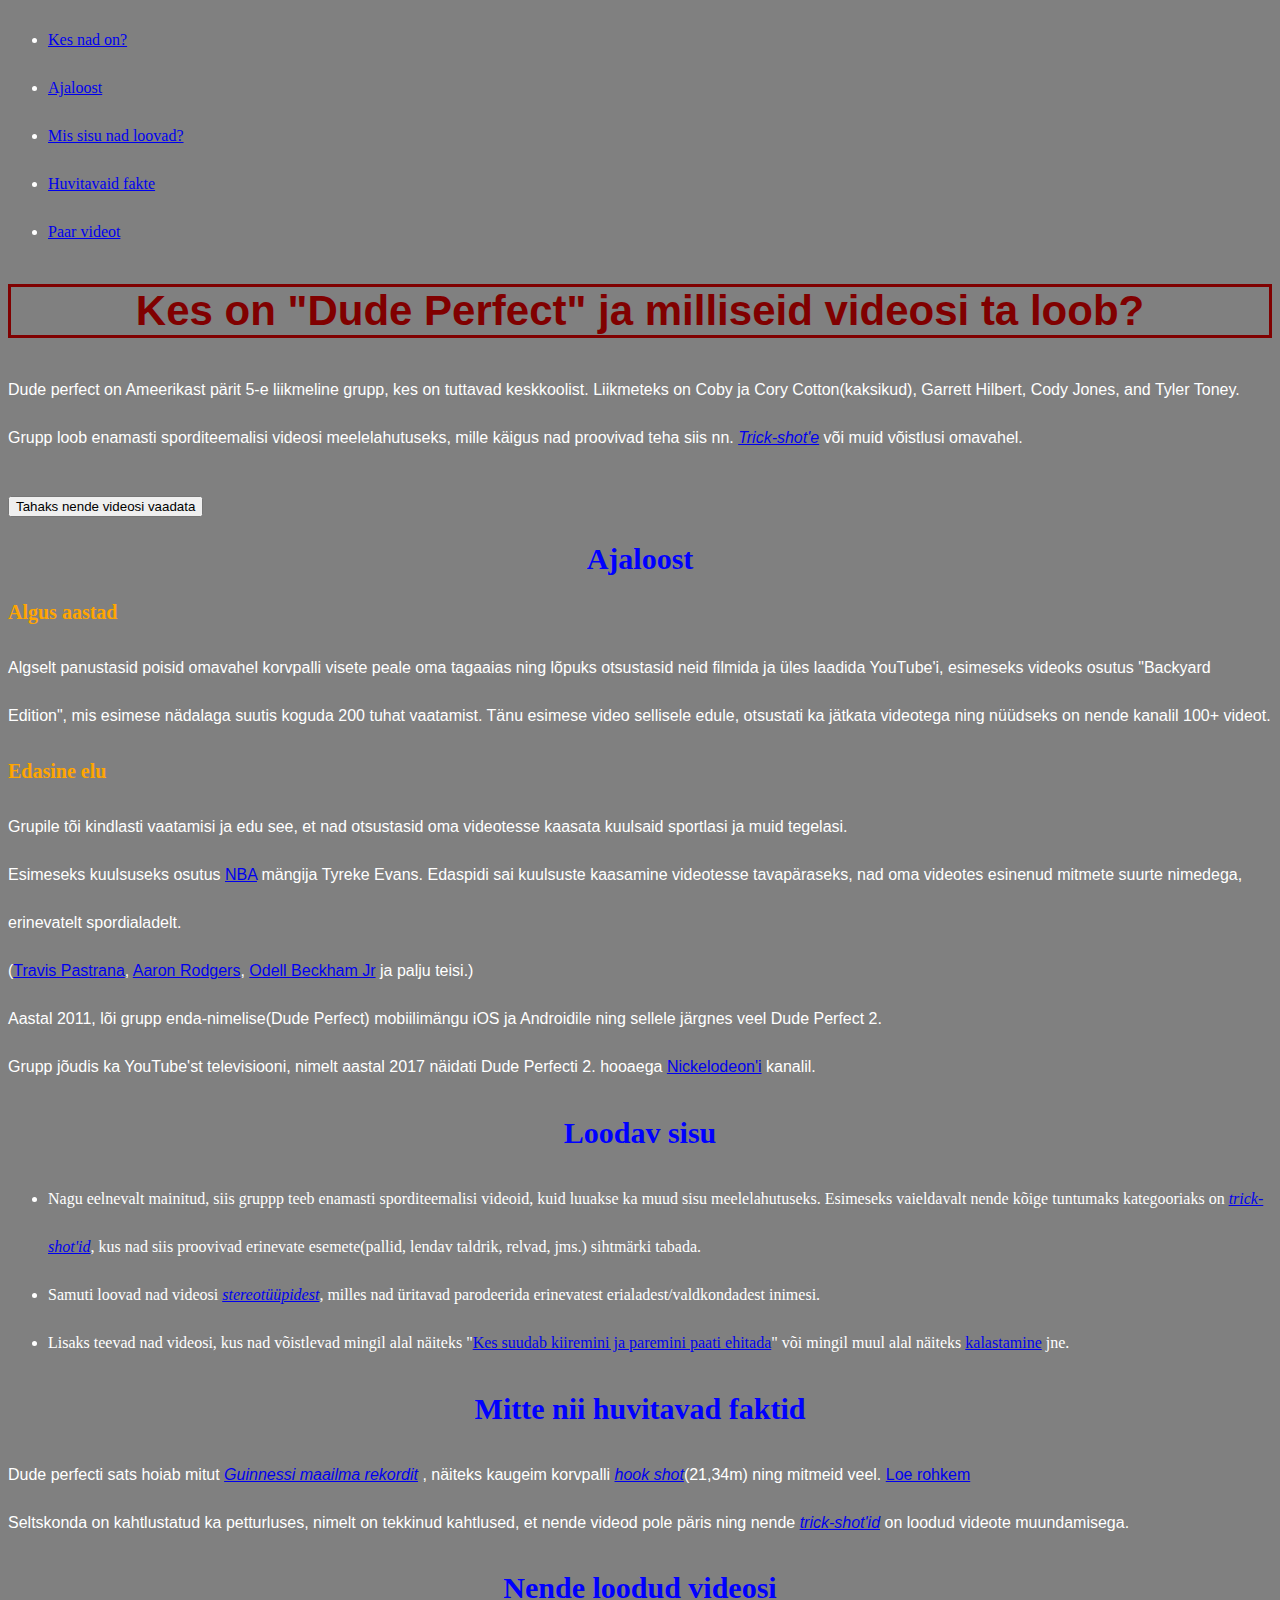
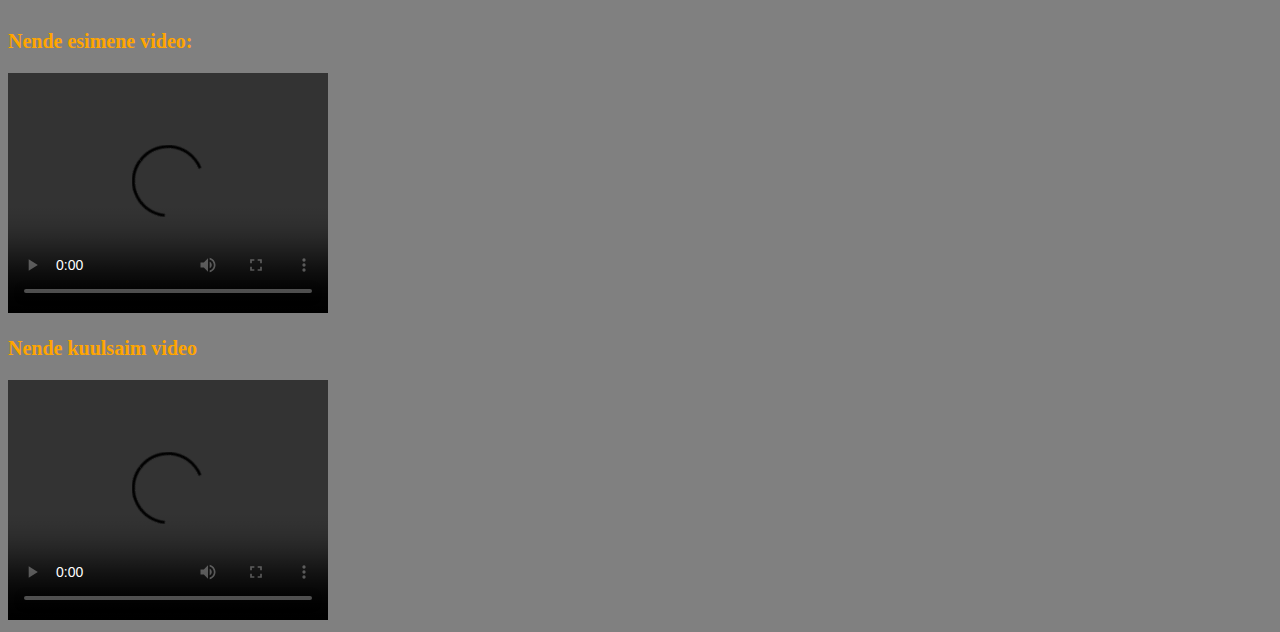
==== vaheleht1.html @ 0d8a1149 "peaaegu valmis minupoolt" ====
<!DOCTYPE html>

<html>
<head>
	<script src="./script.js"></script>
	<title>Dude Perfect</title>
	<link href="./style.css" type="text/css" rel="stylesheet">
</head>
<body>
	<ul>
		<li><a href="#tutvustus">Kes nad on?</a></li>
		<li><a href="#ajalugu">Ajaloost</a></li>
		<li><a href="#Sisu">Mis sisu nad loovad?</a></li>
		<li><a href="#faktid">Huvitavaid fakte</a></li>
		<li><a href="#media">Paar videot</a></li>
	</ul>
	<div id="tutvustus">
		<h1>Kes on "Dude Perfect" ja milliseid videosi ta loob?</h1>
		<p>Dude perfect on Ameerikast pärit 5-e liikmeline grupp, kes on tuttavad keskkoolist.
		Liikmeteks on Coby ja Cory Cotton(kaksikud), Garrett Hilbert, Cody Jones, and Tyler Toney.<br>
		Grupp loob enamasti sporditeemalisi videosi meelelahutuseks, mille käigus nad proovivad teha siis
		nn. <i><a href="http://www.yourdictionary.com/trick-shot" target="_blank">Trick-shot'e</a></i> või 
		muid võistlusi omavahel.</p>
		<br>
		<button onclick="revealMessage()">Tahaks nende videosi vaadata</button>
		<p id="hiddenMessage" style="display:none"><a href="https://www.youtube.com/user/corycotton" target="_blank">Siit saab</a></p>
		<br>
	</div>
	<div id="ajalugu">
		<h2><center>Ajaloost</center></h2>
		<h3>Algus aastad</h3>
		<p>Algselt panustasid poisid omavahel korvpalli visete peale oma tagaaias ning lõpuks otsustasid
		neid filmida ja üles laadida YouTube'i, esimeseks videoks osutus "Backyard Edition", mis esimese nädalaga suutis koguda
		200 tuhat vaatamist. Tänu esimese video sellisele edule, otsustati ka jätkata videotega ning nüüdseks
		on nende kanalil 100+ videot.</p>
		<h3>Edasine elu</h3>
		<p>Grupile tõi kindlasti vaatamisi ja edu see, et nad otsustasid oma videotesse kaasata kuulsaid sportlasi ja muid tegelasi.<br>
		Esimeseks kuulsuseks osutus <a href="https://en.wikipedia.org/wiki/National_Basketball_Association" target="_blank">NBA</a> mängija Tyreke Evans.
		Edaspidi sai kuulsuste kaasamine videotesse tavapäraseks, nad oma videotes esinenud mitmete suurte nimedega, erinevatelt spordialadelt.
		<br>(<a href="https://en.wikipedia.org/wiki/Travis_Pastrana" target="_blank">Travis Pastrana</a>, 
		<a href="https://en.wikipedia.org/wiki/Aaron_Rodgers" target="_blank">Aaron Rodgers</a>,
		<a href="https://en.wikipedia.org/wiki/Odell_Beckham_Jr." target="_blank">Odell Beckham Jr</a> ja palju teisi.)
		<br>Aastal 2011, lõi grupp enda-nimelise(Dude Perfect) mobiilimängu iOS ja Androidile ning sellele järgnes veel
		Dude Perfect 2.
		<br>Grupp jõudis ka YouTube'st televisiooni, nimelt aastal 2017 näidati Dude Perfecti 2. hooaega
		<a href="https://en.wikipedia.org/wiki/Nickelodeon" target="_blank">Nickelodeon'i</a> kanalil.
		</p>
	</div>
	<div id="Sisu">
		<h2><center>Loodav sisu</center></h2>
		<ul>
			<li>Nagu eelnevalt mainitud, siis gruppp teeb enamasti sporditeemalisi videoid, kuid luuakse ka muud sisu meelelahutuseks.
			Esimeseks vaieldavalt nende kõige tuntumaks kategooriaks on <i><a href="http://www.yourdictionary.com/trick-shot" target="_blank">trick-shot'id</a></i>,
			kus nad siis proovivad erinevate esemete(pallid, lendav taldrik, relvad, jms.) sihtmärki tabada.</li>
			<li>Samuti loovad nad videosi <i><a href="https://www.vocabulary.com/dictionary/stereotype" target="_blank">stereotüüpidest</a></i>, milles nad 
			üritavad parodeerida erinevatest erialadest/valdkondadest inimesi.</li>
			<li>Lisaks teevad nad videosi, kus nad võistlevad mingil alal näiteks "<a href="https://www.youtube.com/watch?v=RdNqmKrRmbU" target="_blank">Kes suudab kiiremini ja paremini paati ehitada</a>"
			või mingil muul alal näiteks <a href="https://www.youtube.com/watch?v=bMvoNCg6vSY" target="_blank">kalastamine</a> jne.</li>
		</ul>
	</div>
	
	<div id="faktid">
		<h2><center>Mitte nii huvitavad faktid</center></h2>
		<p>Dude perfecti sats hoiab mitut <i><a href="https://en.wikipedia.org/wiki/Guinness_World_Records" target="_blank">Guinnessi maailma rekordit</a></i>
		, näiteks kaugeim korvpalli <i><a href="https://en.wikipedia.org/wiki/Hook_shot" target="_blank">hook shot</a></i>(21,34m) ning mitmeid veel.
		<a href="http://www.guinnessworldrecords.com/news/2016/5/video-watch-youtube-trick-shot-stars-dude-perfect-smash-11-new-world-records" target="_blank">Loe rohkem</a><br>
		Seltskonda on kahtlustatud ka petturluses, nimelt on tekkinud kahtlused, et nende videod pole päris 
		ning nende <i><a href="http://www.yourdictionary.com/trick-shot" target="_blank">trick-shot'id</a></i>
		on loodud videote muundamisega.
		</p>
	</div>
	<div id="media">
	<h2><center>Nende loodud videosi</center></h2>
	<h3>Nende esimene video:</h3>
	<video src="https://youtu.be/PD6eQY7yCfw" height="240" width="320" controls>Video not supported</video>
	<br><h3>Nende kuulsaim video</h3>
	<video src="https://youtu.be/UtsfUAHkyWQ" height="240" width="320" controls>Video not supported</video>


</body>
</html>
---- style.css ----
p{
	  color: white;
	  font-family: Arial;
	  font-size: 16px;
	  line-height: 48px;
	}
	ul{
		color:white ;
		font-family: Calibri ;
		font-size: 16px;
		line-height: 48px;
	}
	h1{ font-family: Helvetica;
		border: 3px solid maroon;
		font-weight: bold;
		color: maroon;
		font-size: 42px;
		font-weight: 600;
		text-align: center;}
	.uppercase {
	  text-transform: uppercase;}
	.cursive{
	  font-family:  cursive;}
	h3{
		font-family: Georgia;
		color: Orange;
		font-size: 20px;
		widht: 100%;
	}
	h2{
		font-family: Georgia;
		color: blue;
		font-size: 30px;
		width: 100%;
	}
	body{
		background-color: gray;
	}
	.image {
	  background-image: url("dude.jpg");
	  background-size: cover;
	  background-position: center;
	  height: 500px;
	  width: 258px;
	}
	.caption {
	  opacity: 0.75;
	  display: block;
	  background-color: white;
	  font-family: 'Playfair Display', serif;
	  font-size: 14px;
	  color: black;
	  font-style: italic;
	  line-height: 14px;
	  margin-left: 20px;
	  padding: 10px;
	  position: relative;
	  top: 80%;
	  width: 60%;
	}
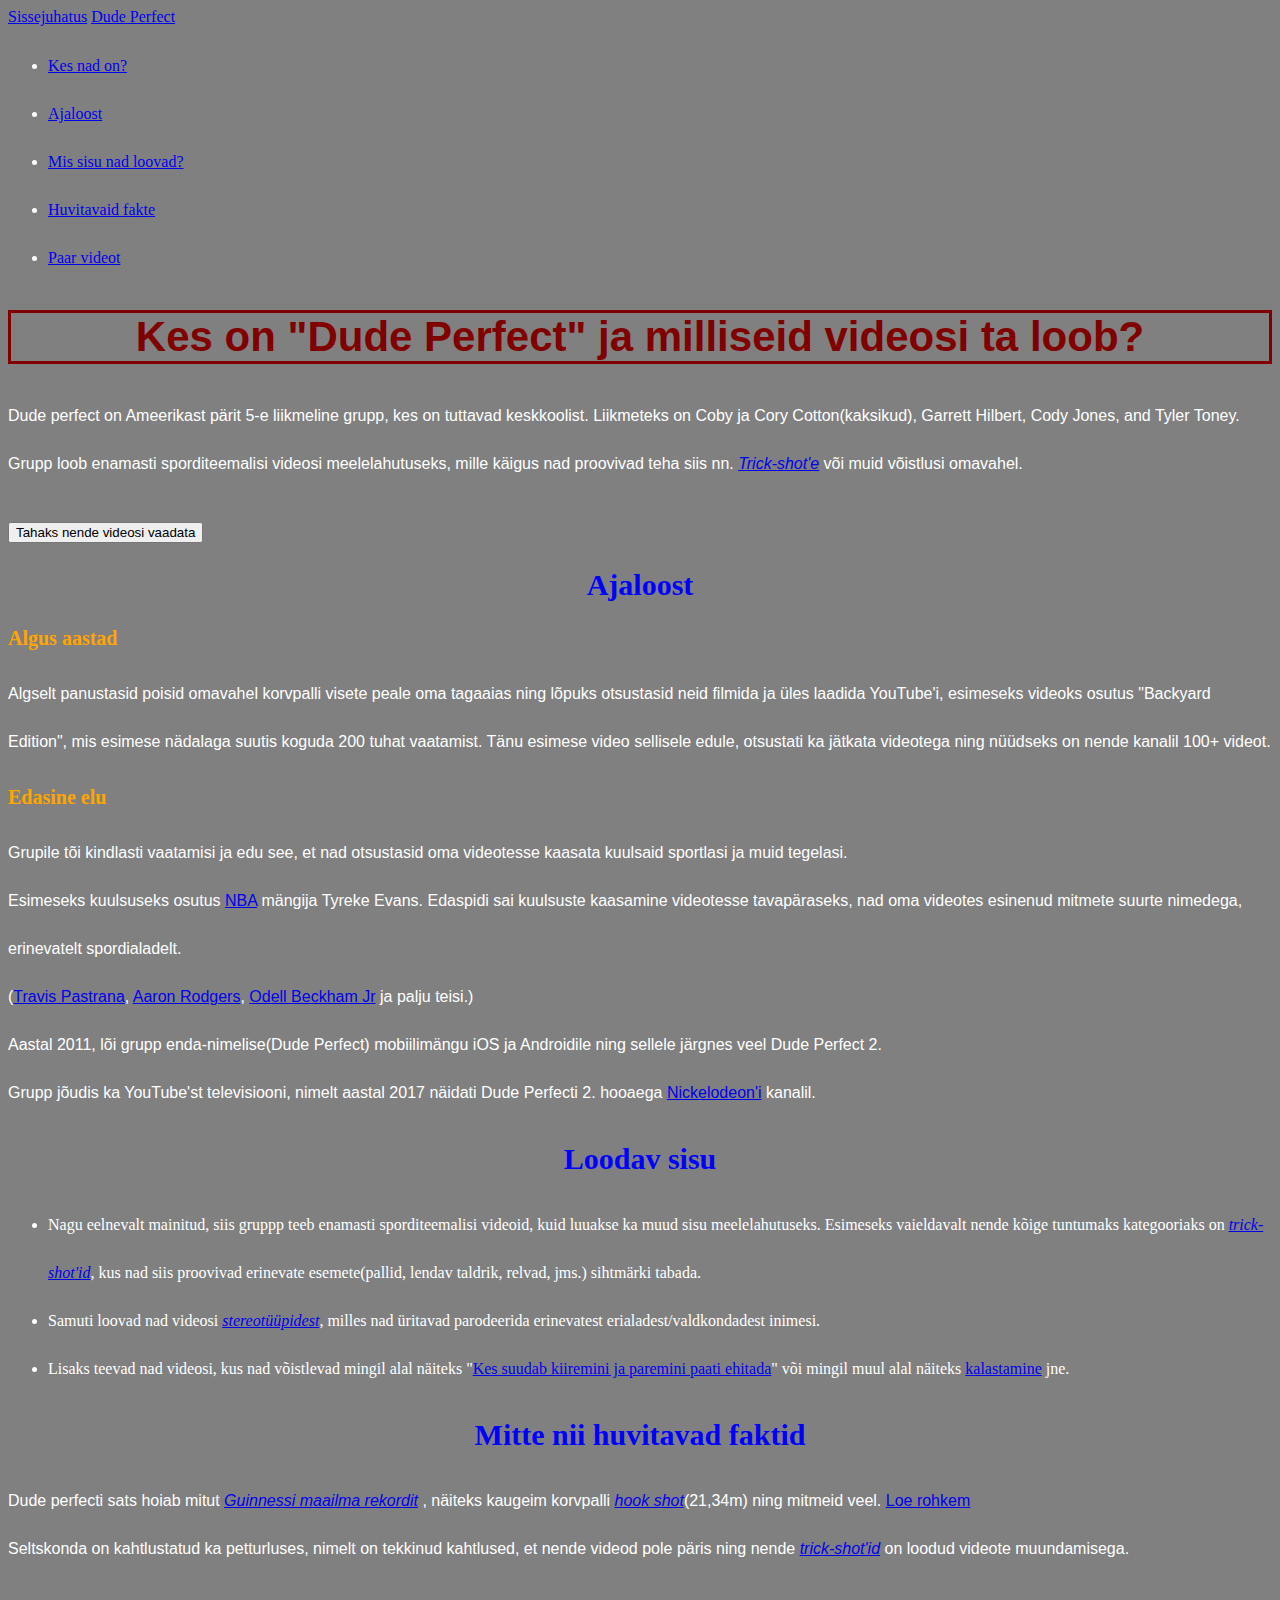
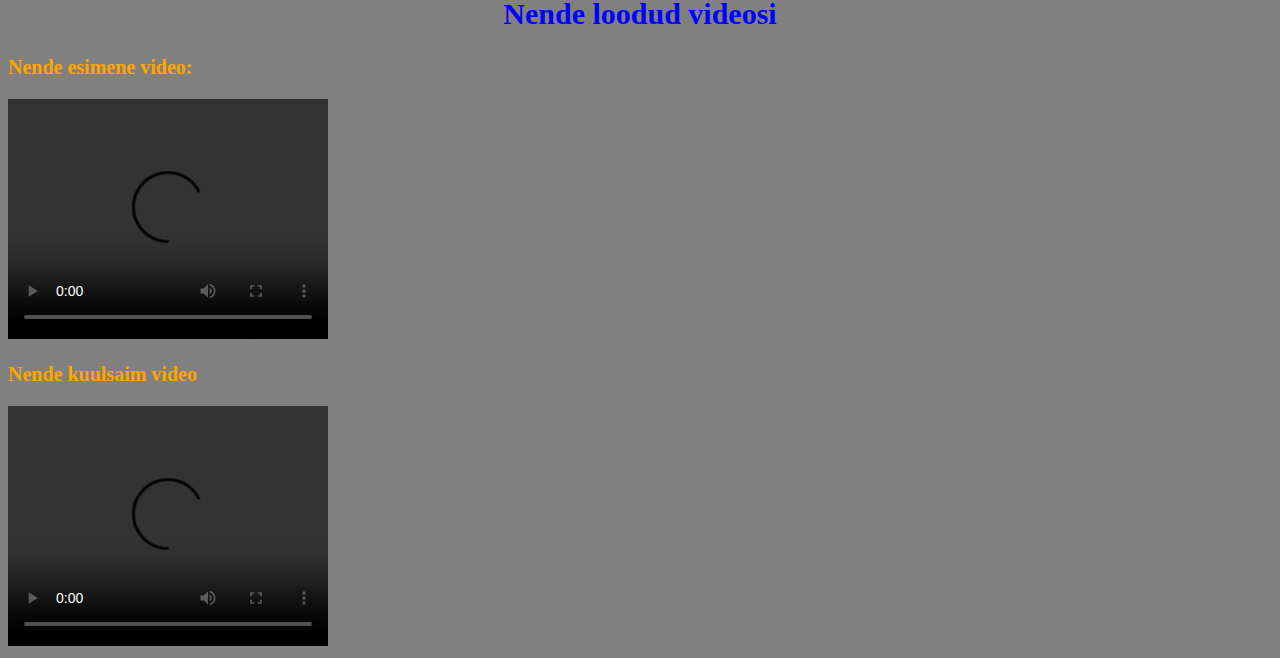
==== commit 3bdb07af: "peaaegu nyyd" ====
--- a/vaheleht1.html
+++ b/vaheleht1.html
@@ -7,6 +7,10 @@
 	<link href="./style.css" type="text/css" rel="stylesheet">
 </head>
 <body>
+	<a href="./index.html">Sissejuhatus</a>
+	<a href="./vaheleht1.html">Dude Perfect</a>
+
+
 	<ul>
 		<li><a href="#tutvustus">Kes nad on?</a></li>
 		<li><a href="#ajalugu">Ajaloost</a></li>
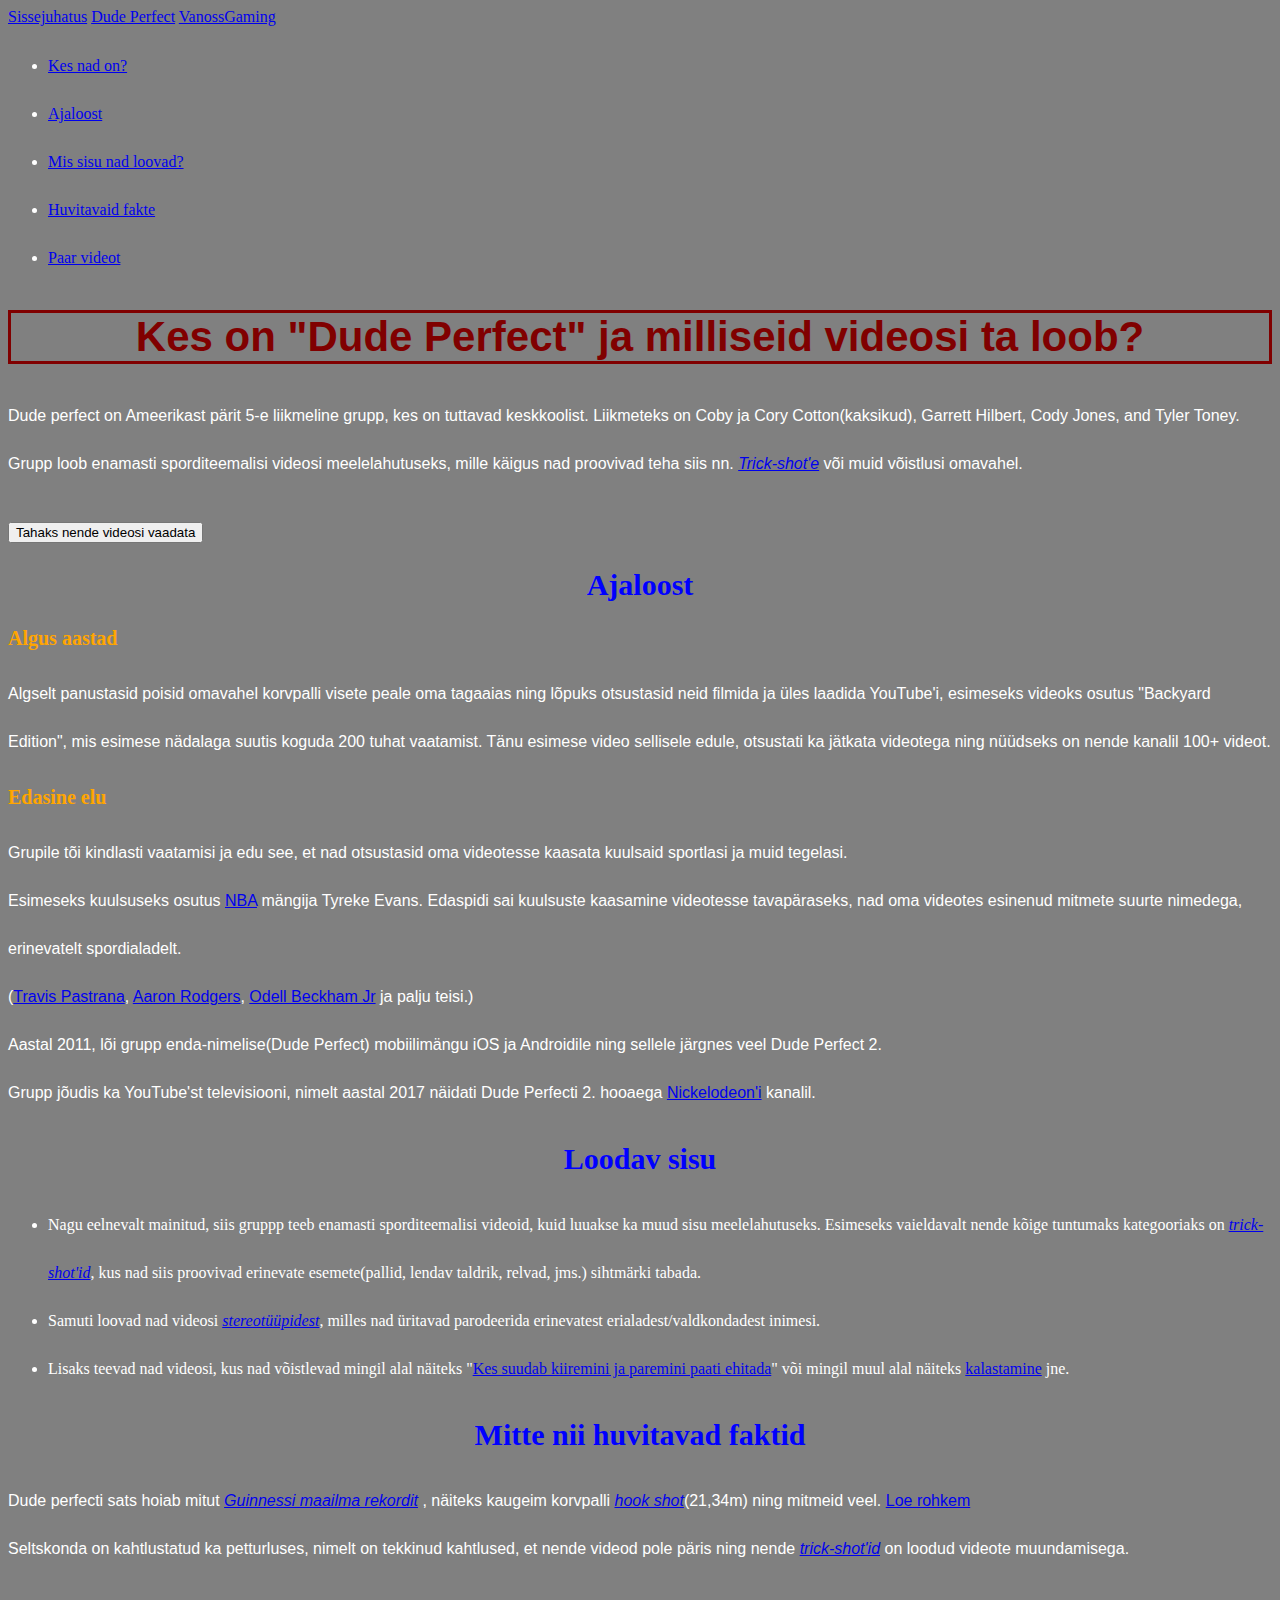
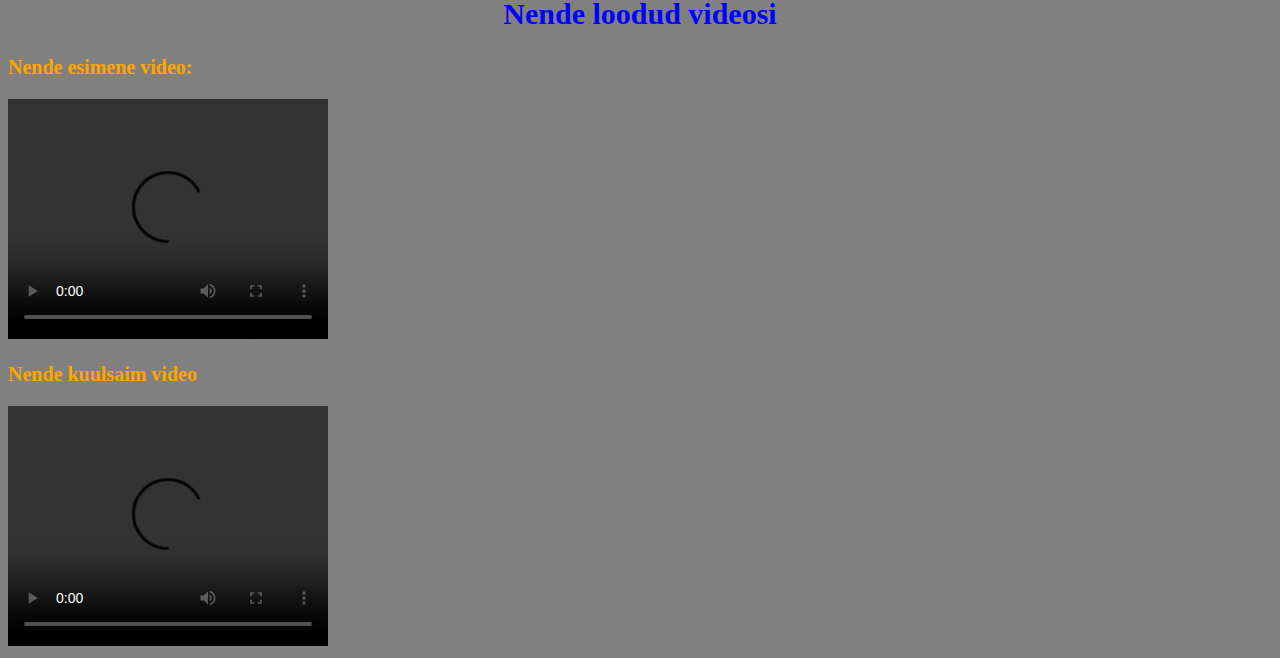
==== commit 40cb7d20: "vaheleht1 juurde lisasin tee vaheleht2ni, väike style2 muudatus" ====
--- a/vaheleht1.html
+++ b/vaheleht1.html
@@ -9,6 +9,7 @@
 <body>
 	<a href="./index.html">Sissejuhatus</a>
 	<a href="./vaheleht1.html">Dude Perfect</a>
+	<a href="./vaheleht2.html">VanossGaming</a>
 
 
 	<ul>
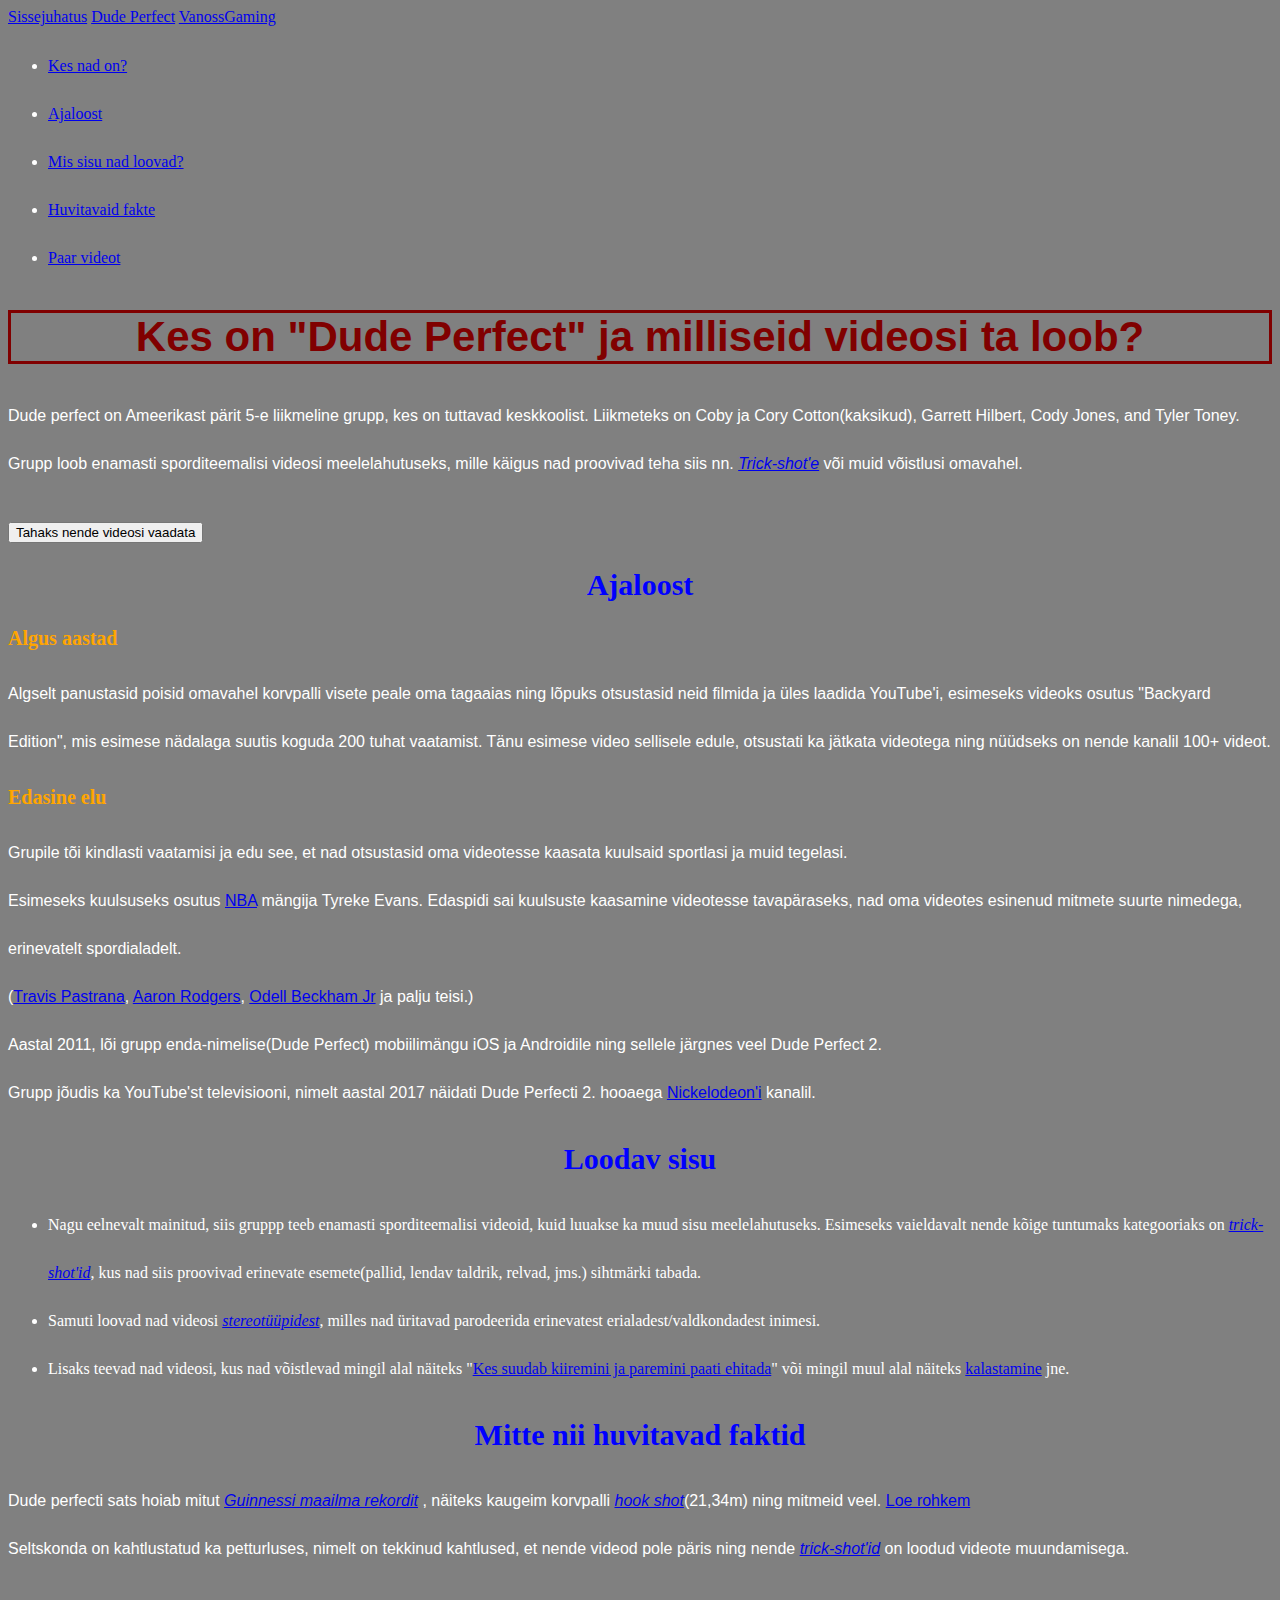
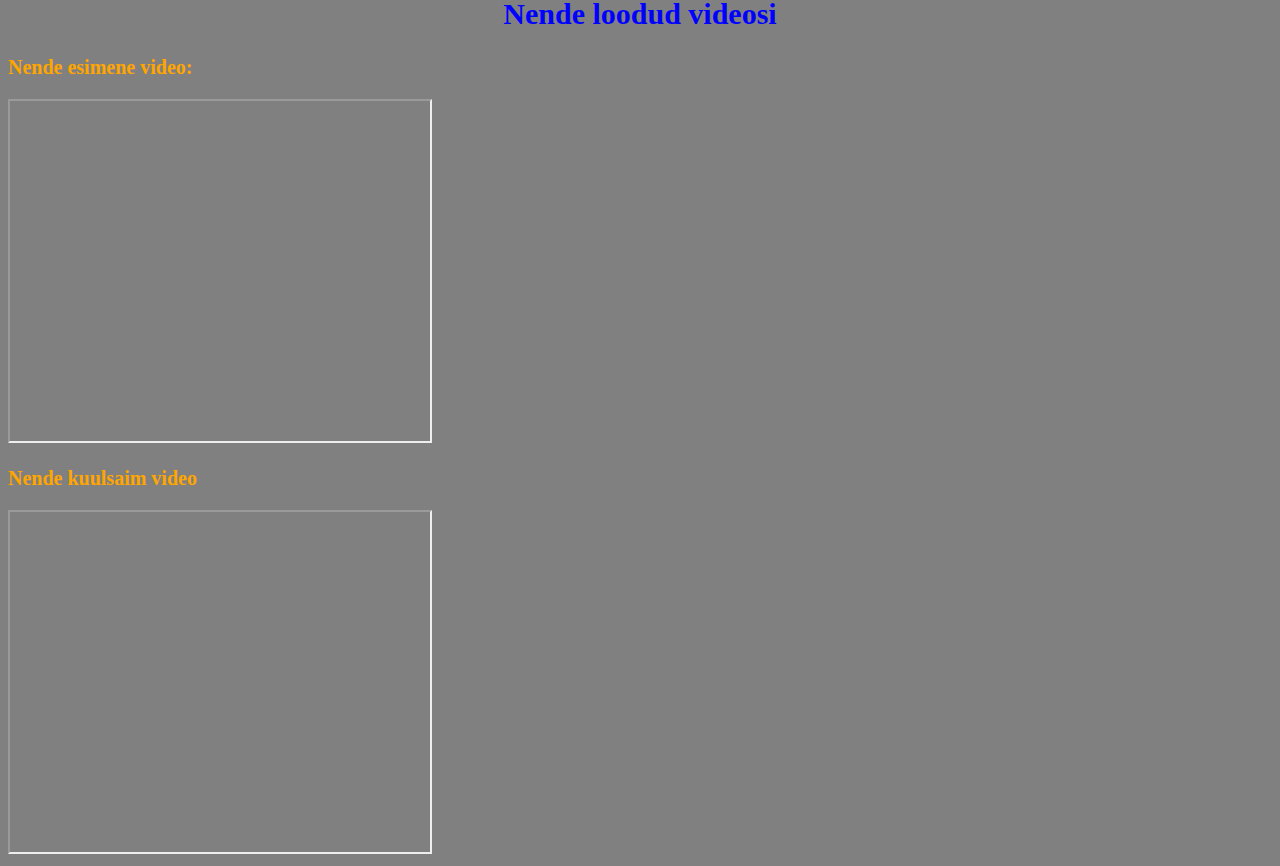
==== commit 5ea52b30: "video parandus" ====
--- a/vaheleht1.html
+++ b/vaheleht1.html
@@ -77,9 +77,9 @@
 	<div id="media">
 	<h2><center>Nende loodud videosi</center></h2>
 	<h3>Nende esimene video:</h3>
-	<video src="https://youtu.be/PD6eQY7yCfw" height="240" width="320" controls>Video not supported</video>
+	<iframe src="https://www.youtube.com//embed/PD6eQY7yCfw" height="340" width="420" controls>Video not supported</iframe>
 	<br><h3>Nende kuulsaim video</h3>
-	<video src="https://youtu.be/UtsfUAHkyWQ" height="240" width="320" controls>Video not supported</video>
+	<iframe src="https://www.youtube.com//embed/UtsfUAHkyWQ" height="340" width="420" controls>Video not supported</iframe>
 
 
 </body>
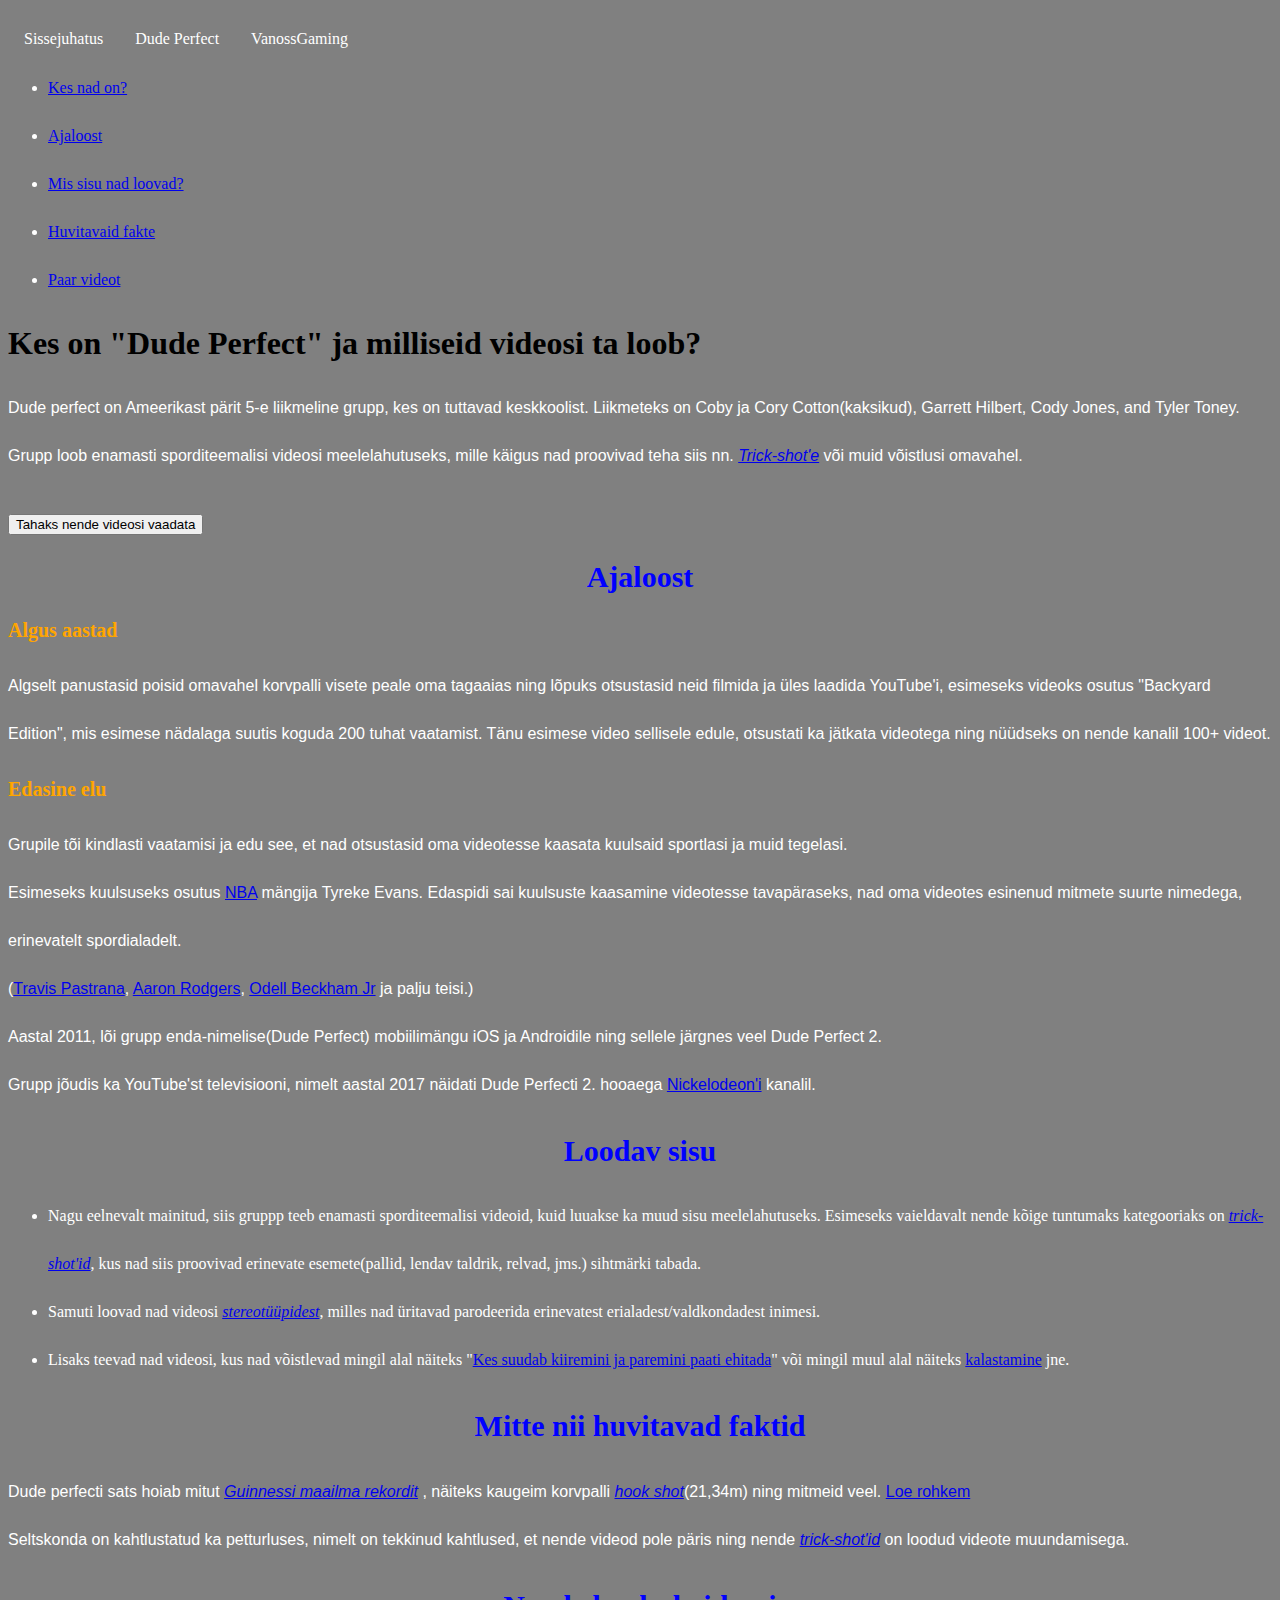
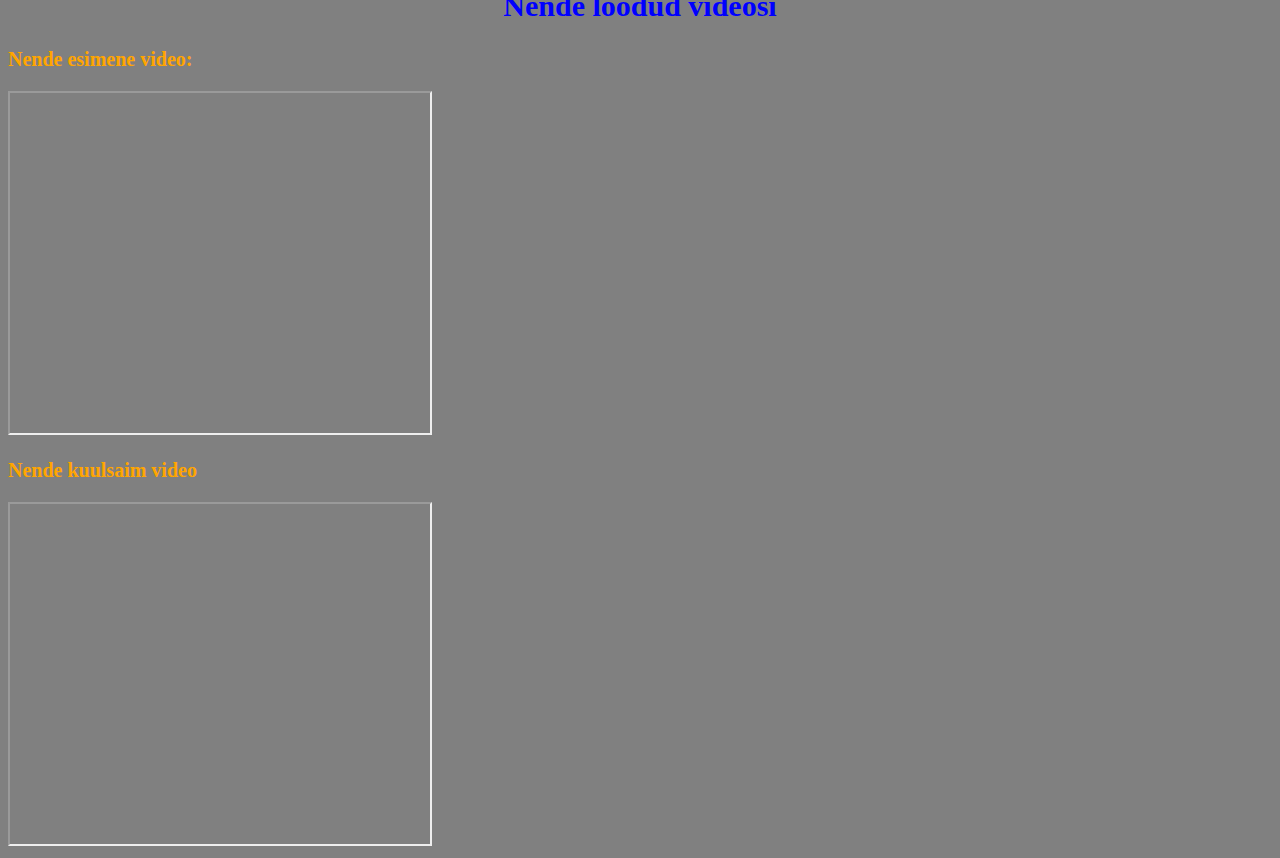
==== commit 1e0b9d37: "horizontal menu" ====
--- a/vaheleht1.html
+++ b/vaheleht1.html
@@ -1,19 +1,20 @@
-<!DOCTYPE html>
+﻿<!DOCTYPE html>
 
-<html>
+<html lang="en">
 <head>
+	<meta charset="utf-8"/>
 	<script src="./script.js"></script>
 	<title>Dude Perfect</title>
 	<link href="./style.css" type="text/css" rel="stylesheet">
 </head>
 <body>
-	<a href="./index.html">Sissejuhatus</a>
-	<a href="./vaheleht1.html">Dude Perfect</a>
-	<a href="./vaheleht2.html">VanossGaming</a>
-
-
+	<ul1>
+		<li1><a href="./index.html">Sissejuhatus</a></li1>
+		<li1><a href="./vaheleht1.html">Dude Perfect</a></li1>
+		<li1><a href="./vaheleht2.html">VanossGaming</a></li1>
+	</ul1>
 	<ul>
-		<li><a href="#tutvustus">Kes nad on?</a></li>
+		<br><li><a href="#tutvustus">Kes nad on?</a></li>
 		<li><a href="#ajalugu">Ajaloost</a></li>
 		<li><a href="#Sisu">Mis sisu nad loovad?</a></li>
 		<li><a href="#faktid">Huvitavaid fakte</a></li>
--- a/style.css
+++ b/style.css
@@ -9,6 +9,24 @@
 		font-family: Calibri ;
 		font-size: 16px;
 		line-height: 48px;
+	}
+	ul1{	list-style-type: none;
+		margin: 0;
+		padding: 0;
+		overflow: hidden;
+		background-color: #333;
+	}
+	li1 {float: left;
+	}
+	li1 a{	display: block;
+		color: white;
+		text-align: center;
+		padding: 14px 16px;
+		text-decoration: none;	
+	}
+	li1 a:hover{
+		background-color: #111;
+	}
 	}
 	h1{ font-family: Helvetica;
 		border: 3px solid maroon;
@@ -25,7 +43,7 @@
 		font-family: Georgia;
 		color: Orange;
 		font-size: 20px;
-		widht: 100%;
+		width: 100%;
 	}
 	h2{
 		font-family: Georgia;
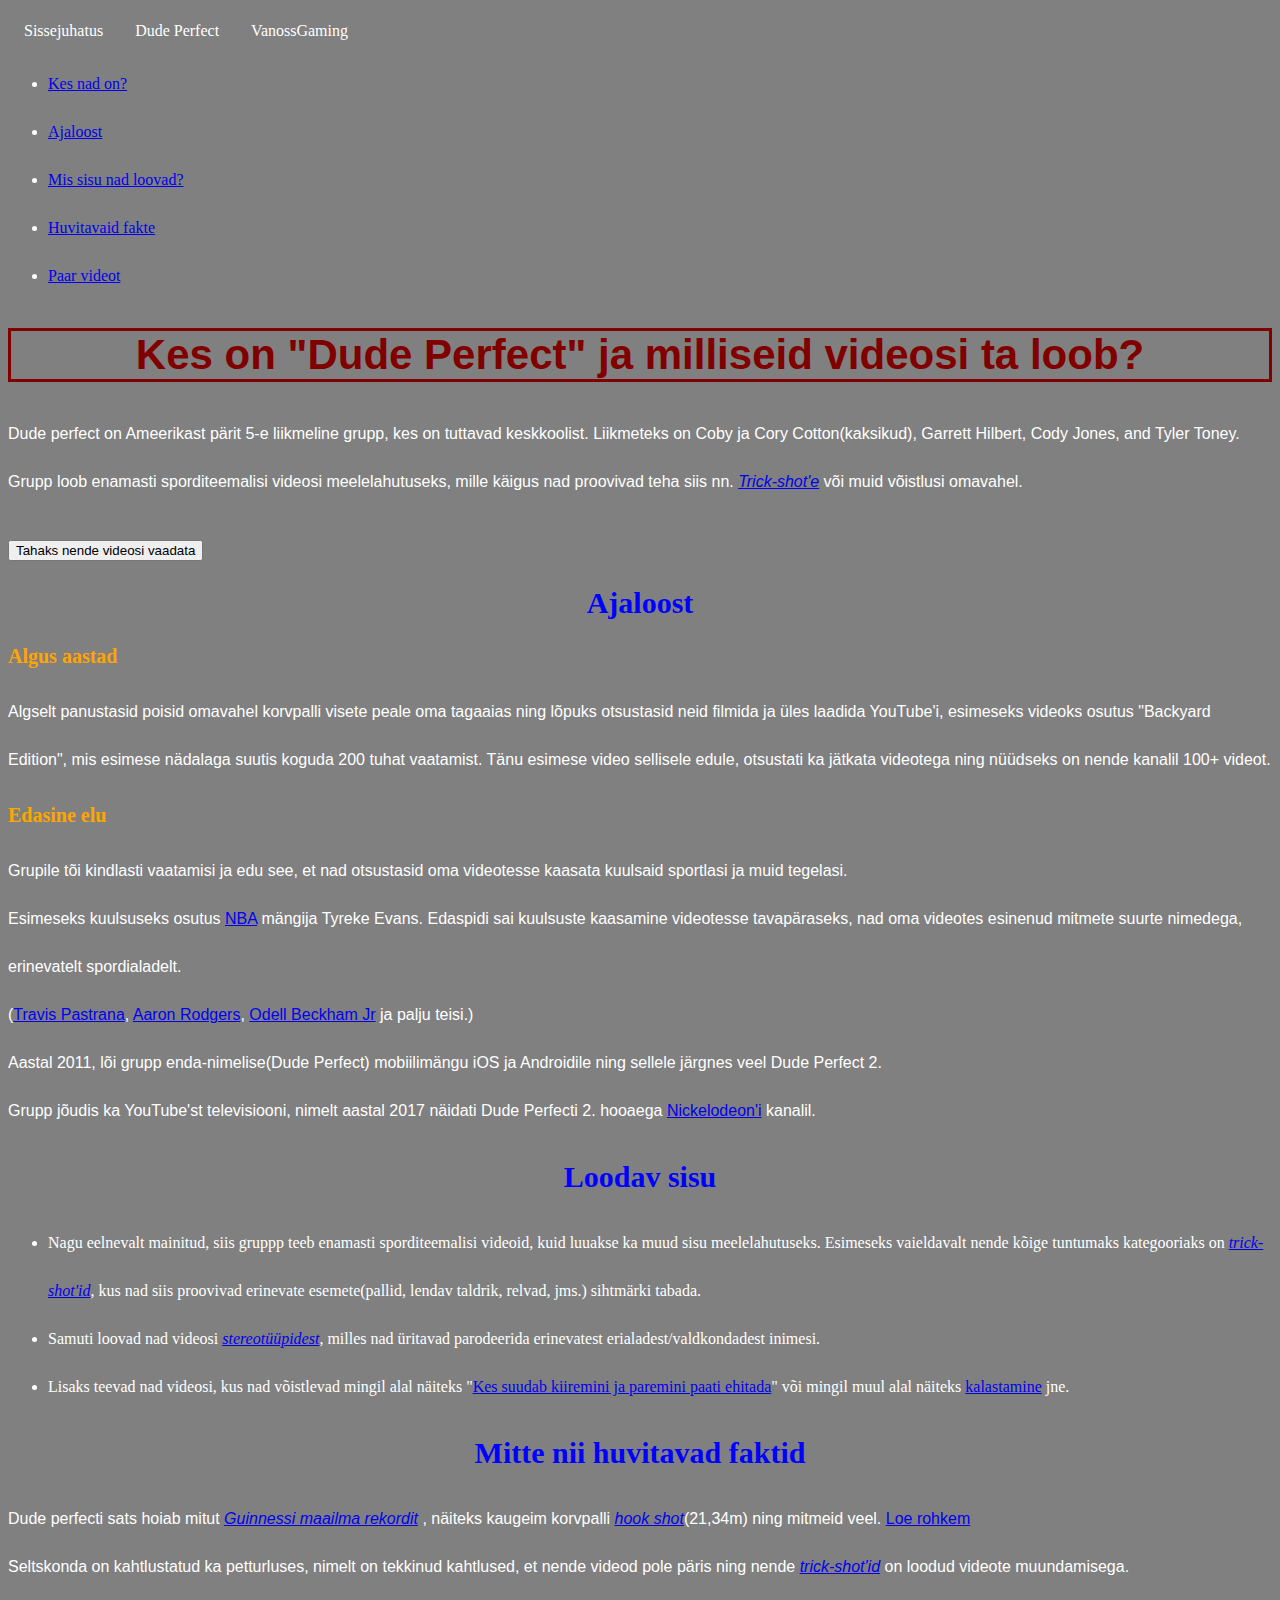
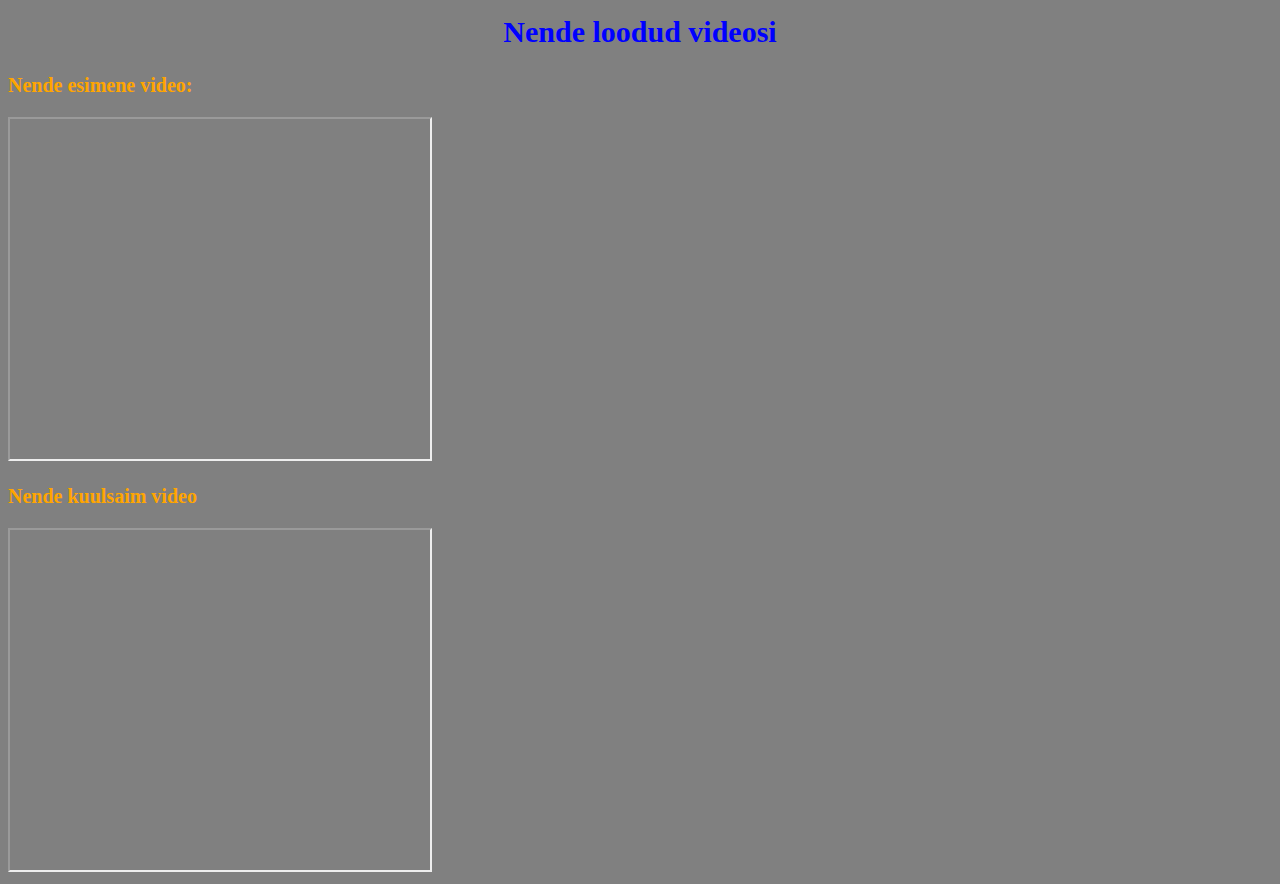
==== commit 06056572: "phrasing fix" ====
--- a/vaheleht1.html
+++ b/vaheleht1.html
@@ -13,8 +13,9 @@
 		<li1><a href="./vaheleht1.html">Dude Perfect</a></li1>
 		<li1><a href="./vaheleht2.html">VanossGaming</a></li1>
 	</ul1>
+	<br><br>
 	<ul>
-		<br><li><a href="#tutvustus">Kes nad on?</a></li>
+		<li><a href="#tutvustus">Kes nad on?</a></li>
 		<li><a href="#ajalugu">Ajaloost</a></li>
 		<li><a href="#Sisu">Mis sisu nad loovad?</a></li>
 		<li><a href="#faktid">Huvitavaid fakte</a></li>
--- a/style.css
+++ b/style.css
@@ -26,7 +26,6 @@
 	}
 	li1 a:hover{
 		background-color: #111;
-	}
 	}
 	h1{ font-family: Helvetica;
 		border: 3px solid maroon;
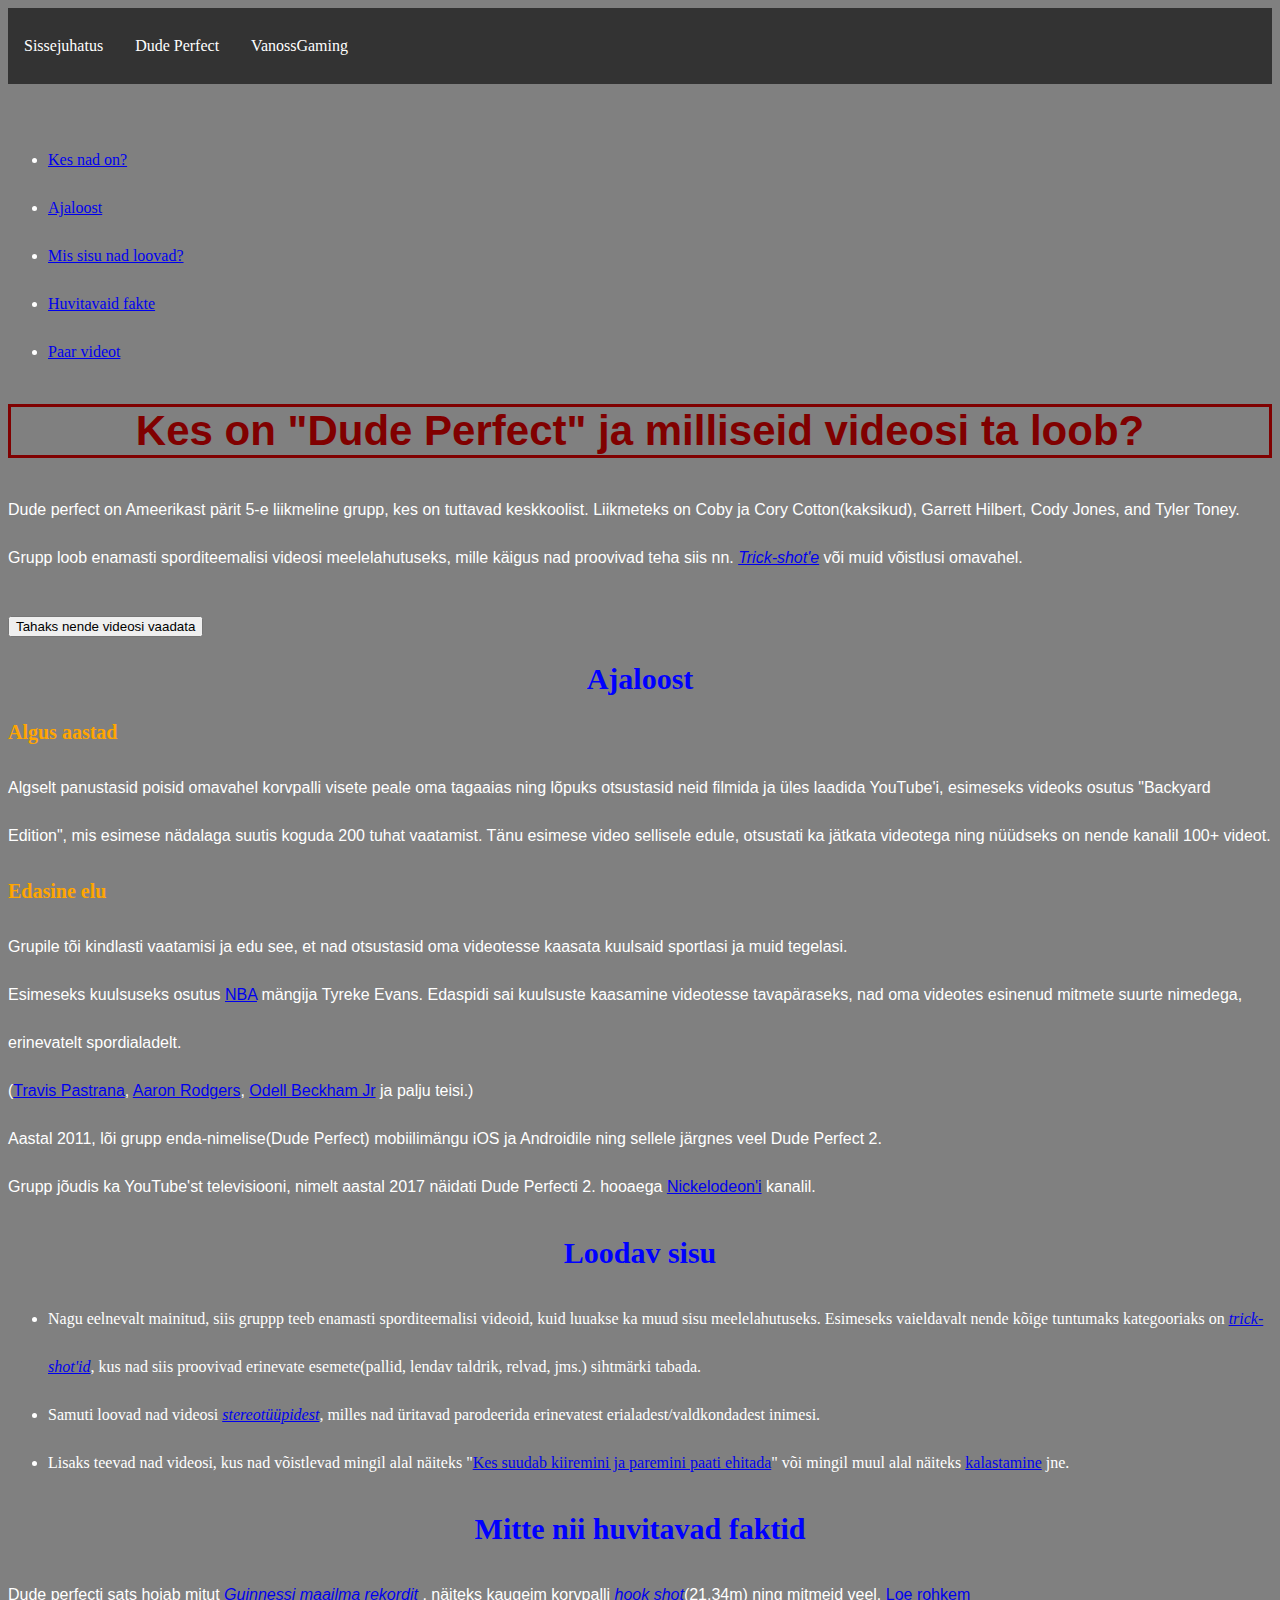
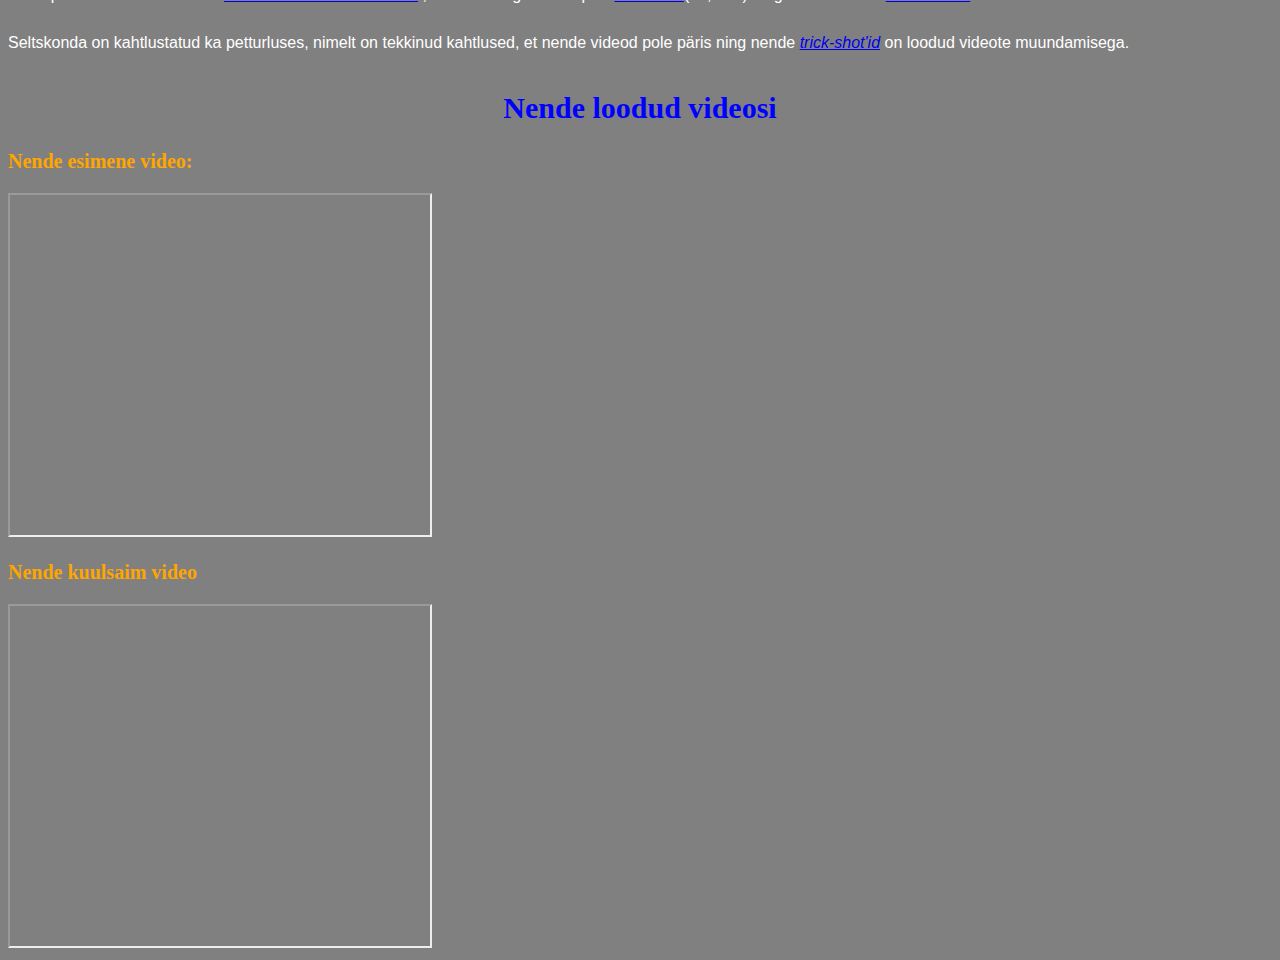
==== commit ae606c0f: "parandus" ====
--- a/vaheleht1.html
+++ b/vaheleht1.html
@@ -8,11 +8,11 @@
 	<link href="./style.css" type="text/css" rel="stylesheet">
 </head>
 <body>
-	<ul1>
-		<li1><a href="./index.html">Sissejuhatus</a></li1>
-		<li1><a href="./vaheleht1.html">Dude Perfect</a></li1>
-		<li1><a href="./vaheleht2.html">VanossGaming</a></li1>
-	</ul1>
+	<ul class="proov">
+		<li class="vasakule"><a href="./index.html">Sissejuhatus</a></li>
+		<li class="vasakule"><a href="./vaheleht1.html">Dude Perfect</a></li>
+		<li class="vasakule"><a href="./vaheleht2.html">VanossGaming</a></li>
+	</ul>
 	<br><br>
 	<ul>
 		<li><a href="#tutvustus">Kes nad on?</a></li>
--- a/style.css
+++ b/style.css
@@ -10,6 +10,12 @@
 		font-size: 16px;
 		line-height: 48px;
 	}
+	ul.proov{	list-style-type: none;
+		margin: 0;
+		padding: 0;
+		overflow: hidden;
+		background-color: #333;
+	}
 	ul1{	list-style-type: none;
 		margin: 0;
 		padding: 0;
@@ -17,6 +23,18 @@
 		background-color: #333;
 	}
 	li1 {float: left;
+	}
+	li.vasakule {float: left;
+	}
+	li.vasakule a{
+		display: block;
+		color: white;
+		text-align: center;
+		padding: 14px 16px;
+		text-decoration: none;	
+	}
+	li.vasakule a:hover{
+		background-color: #111;
 	}
 	li1 a{	display: block;
 		color: white;
@@ -53,6 +71,10 @@
 	body{
 		background-color: gray;
 	}
+	.right{
+		position: absolute;
+		right: 5px;
+	}
 	.image {
 	  background-image: url("dude.jpg");
 	  background-size: cover;
